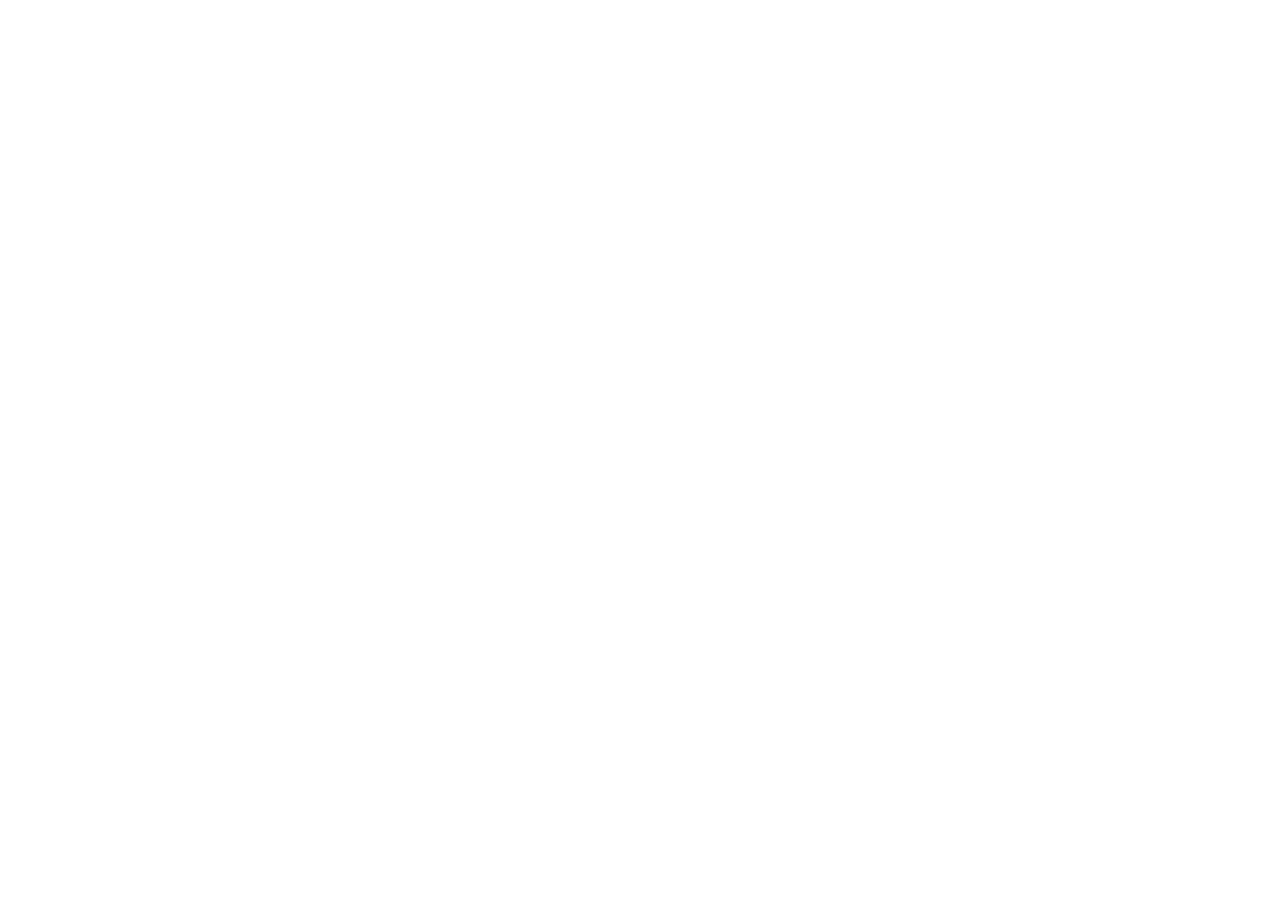
==== src/index.html @ 46a1f012 "added folder structure" ====
<!DOCTYPE html>
<html lang="en">
<head>
    <meta charset="UTF-8">
    <meta name="viewport" content="width=device-width, initial-scale=1.0">
    <title>Document</title>
    <link rel="stylesheet" href="./css/main.min.css">
</head>
<body>
    
</body>
</html>
---- src/css/main.min.css ----
@import url("https://fonts.googleapis.com/css2?family=Roboto:wght@100;700;900&display=swap");*::before,*::after,*{-webkit-box-sizing:border-box;box-sizing:border-box;margin:0;padding:0}:root{font-size:62.5%;font-family:Verdana, Geneva, Tahoma, sans-serif;--bright: rgb(171, 232, 232);--dark: rgb(64, 182, 182);--darker: rgb(39, 111, 111)}.testborder{border:2px solid green}body{font-family:"Roboto", "Segoe UI", Tahoma, Geneva, Verdana, sans-serif;font-size:1.6rem}.content-container{max-width:900px;margin:0 auto;padding:0 20px}
/*# sourceMappingURL=main.min.css.map */
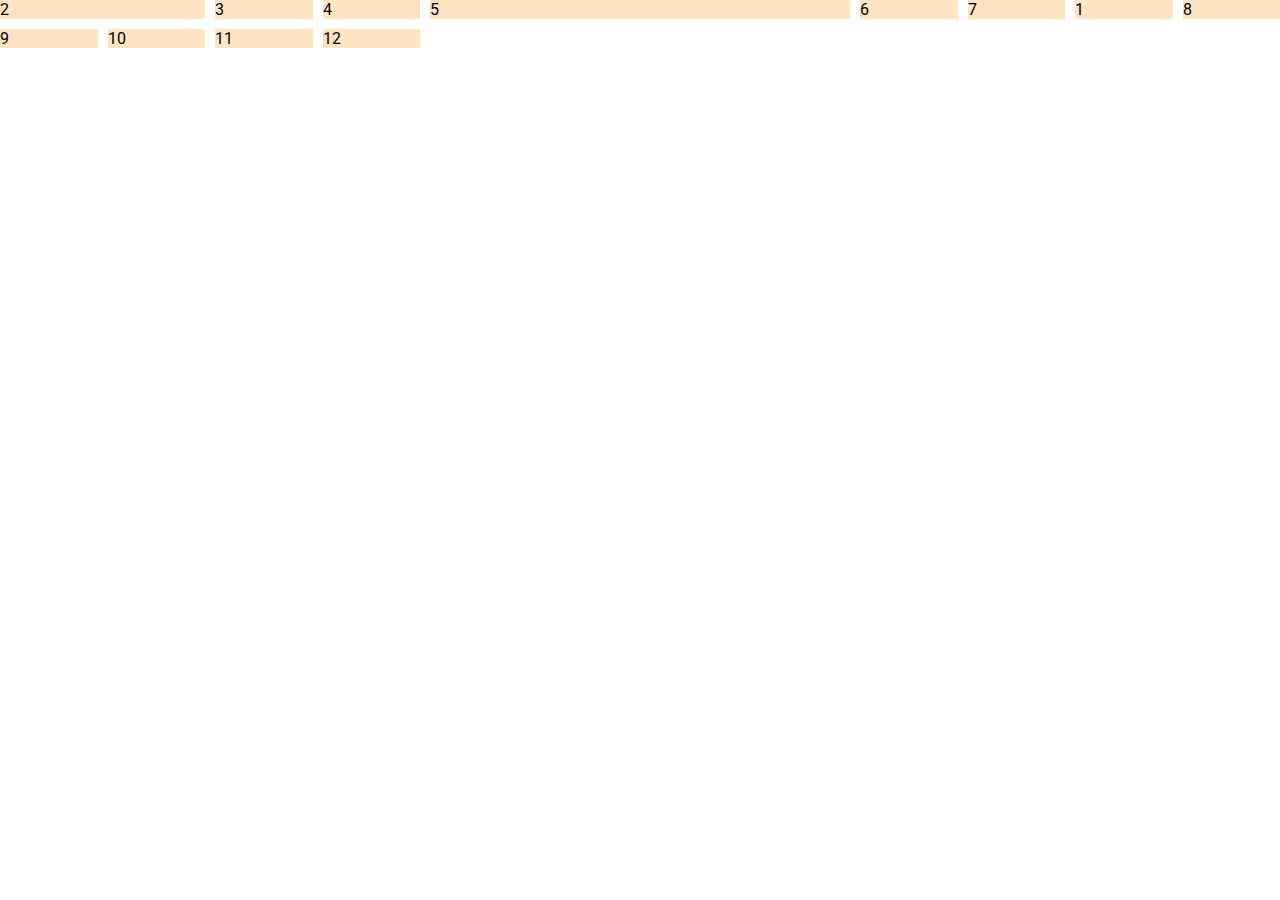
==== commit fd23a603: "added new grid col-x" ====
--- a/src/index.html
+++ b/src/index.html
@@ -7,6 +7,21 @@
     <link rel="stylesheet" href="./css/main.min.css">
 </head>
 <body>
+
+    <div class="row">
+        <div class="col col-2">2</div>
+        <div class="col">3</div>
+        <div class="col">4</div>
+        <div class="col col-4">5</div>
+        <div class="col">6</div>
+        <div class="col">7</div>
+        <div class="col">1</div>
+        <div class="col">8</div>
+        <div class="col">9</div>
+        <div class="col">10</div>
+        <div class="col">11</div>
+        <div class="col">12</div>
+    </div>
     
 </body>
 </html>--- a/src/css/main.min.css
+++ b/src/css/main.min.css
@@ -1,2 +1,94 @@
-@import url("https://fonts.googleapis.com/css2?family=Roboto:wght@100;700;900&display=swap");*::before,*::after,*{-webkit-box-sizing:border-box;box-sizing:border-box;margin:0;padding:0}:root{font-size:62.5%;font-family:Verdana, Geneva, Tahoma, sans-serif;--bright: rgb(171, 232, 232);--dark: rgb(64, 182, 182);--darker: rgb(39, 111, 111)}.testborder{border:2px solid green}body{font-family:"Roboto", "Segoe UI", Tahoma, Geneva, Verdana, sans-serif;font-size:1.6rem}.content-container{max-width:900px;margin:0 auto;padding:0 20px}
+@import url("https://fonts.googleapis.com/css2?family=Roboto:wght@100;700;900&display=swap");
+*::before,
+*::after,
+* {
+  -webkit-box-sizing: border-box;
+          box-sizing: border-box;
+  margin: 0;
+  padding: 0;
+}
+
+:root {
+  font-size: 62.5%;
+  font-family: Verdana, Geneva, Tahoma, sans-serif;
+  --bright: rgb(171, 232, 232);
+  --dark: rgb(64, 182, 182);
+  --darker: rgb(39, 111, 111);
+}
+
+.testborder {
+  border: 2px solid green;
+}
+
+body {
+  font-family: "Roboto", "Segoe UI", Tahoma, Geneva, Verdana, sans-serif;
+  font-size: 1.6rem;
+}
+
+.content-container {
+  max-width: 900px;
+  margin: 0 auto;
+  padding: 0 20px;
+}
+
+.row {
+  display: -ms-grid;
+  display: grid;
+  -ms-grid-columns: 1fr 1fr 1fr 1fr 1fr 1fr 1fr 1fr 1fr 1fr 1fr 1fr;
+      grid-template-columns: 1fr 1fr 1fr 1fr 1fr 1fr 1fr 1fr 1fr 1fr 1fr 1fr;
+  grid-auto-rows: auto;
+  gap: 10px;
+}
+
+.col {
+  background-color: bisque;
+}
+
+.col-1 {
+  grid-column: span 1;
+}
+
+.col-2 {
+  grid-column: span 2;
+}
+
+.col-3 {
+  grid-column: span 3;
+}
+
+.col-4 {
+  grid-column: span 4;
+}
+
+.col-5 {
+  grid-column: span 5;
+}
+
+.col-6 {
+  grid-column: span 6;
+}
+
+.col-7 {
+  grid-column: span 7;
+}
+
+.col-8 {
+  grid-column: span 8;
+}
+
+.col-9 {
+  grid-column: span 9;
+}
+
+.col-10 {
+  grid-column: span 10;
+}
+
+.col-11 {
+  grid-column: span 11;
+}
+
+.col-12 {
+  grid-column: span 12;
+}
 /*# sourceMappingURL=main.min.css.map */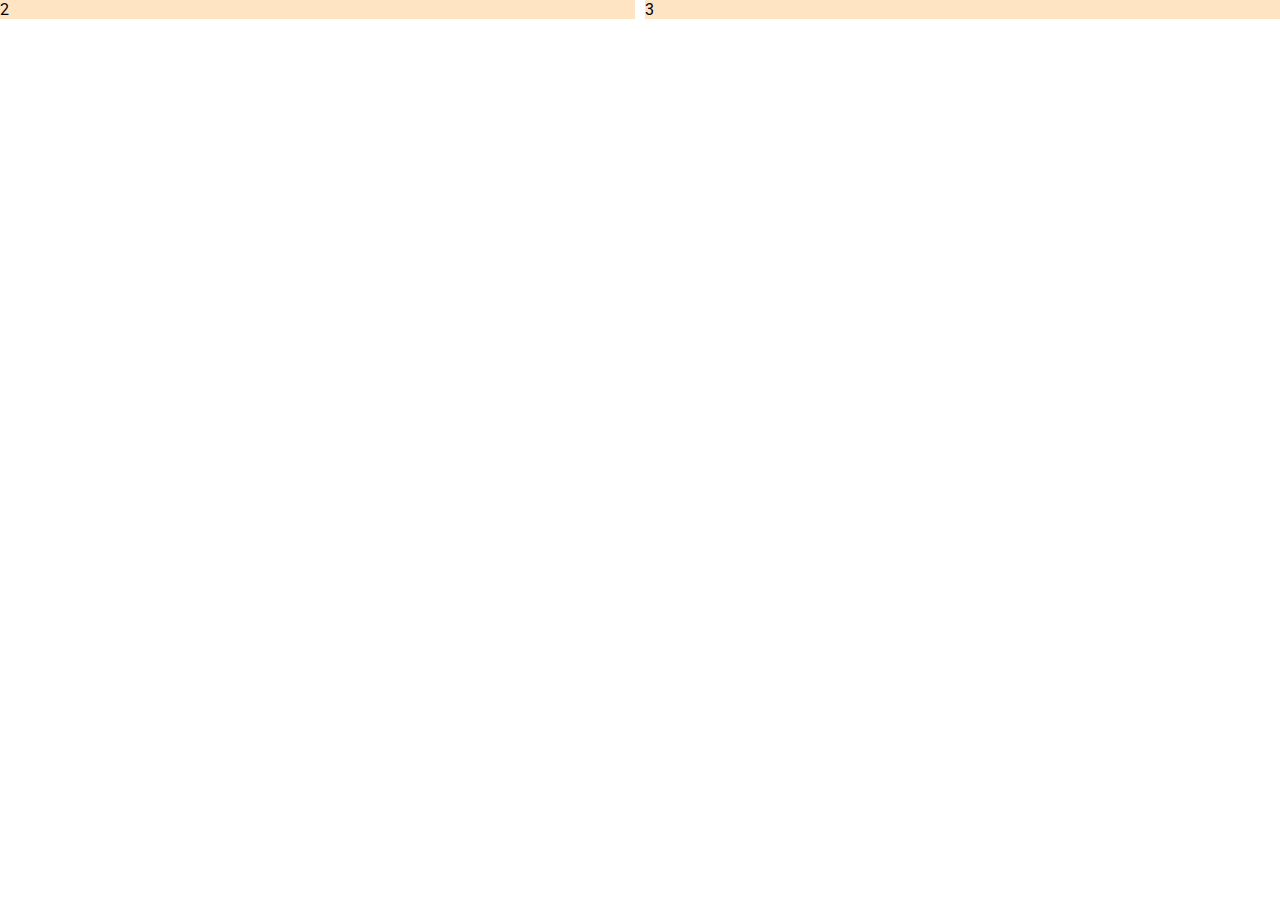
==== commit 89667f98: "added grid for mobile and tablet" ====
--- a/src/index.html
+++ b/src/index.html
@@ -9,18 +9,9 @@
 <body>
 
     <div class="row">
-        <div class="col col-2">2</div>
-        <div class="col">3</div>
-        <div class="col">4</div>
-        <div class="col col-4">5</div>
-        <div class="col">6</div>
-        <div class="col">7</div>
-        <div class="col">1</div>
-        <div class="col">8</div>
-        <div class="col">9</div>
-        <div class="col">10</div>
-        <div class="col">11</div>
-        <div class="col">12</div>
+        <div class="col col-xl-6 col-l-6 col-s-12 ">2</div>
+        <div class="col col-xl-6 col-l-6 col-s-12">3</div>
+       
     </div>
     
 </body>
--- a/src/css/main.min.css
+++ b/src/css/main.min.css
@@ -44,51 +44,129 @@
   background-color: bisque;
 }
 
-.col-1 {
+.col-xl-1 {
   grid-column: span 1;
 }
 
-.col-2 {
+.col-xl-2 {
   grid-column: span 2;
 }
 
-.col-3 {
+.col-xl-3 {
   grid-column: span 3;
 }
 
-.col-4 {
+.col-xl-4 {
   grid-column: span 4;
 }
 
-.col-5 {
+.col-xl-5 {
   grid-column: span 5;
 }
 
-.col-6 {
+.col-xl-6 {
   grid-column: span 6;
 }
 
-.col-7 {
+.col-xl-7 {
   grid-column: span 7;
 }
 
-.col-8 {
+.col-xl-8 {
   grid-column: span 8;
 }
 
-.col-9 {
+.col-xl-9 {
   grid-column: span 9;
 }
 
-.col-10 {
+.col-xl-10 {
   grid-column: span 10;
 }
 
-.col-11 {
+.col-xl-11 {
   grid-column: span 11;
 }
 
-.col-12 {
+.col-xl-12 {
   grid-column: span 12;
 }
+
+@media (max-width: 400px) {
+  .col-s-1 {
+    grid-column: span 1;
+  }
+  .col-s-2 {
+    grid-column: span 2;
+  }
+  .col-s-3 {
+    grid-column: span 3;
+  }
+  .col-s-4 {
+    grid-column: span 4;
+  }
+  .col-s-5 {
+    grid-column: span 5;
+  }
+  .col-s-6 {
+    grid-column: span 6;
+  }
+  .col-s-7 {
+    grid-column: span 7;
+  }
+  .col-s-8 {
+    grid-column: span 8;
+  }
+  .col-s-9 {
+    grid-column: span 9;
+  }
+  .col-s-10 {
+    grid-column: span 10;
+  }
+  .col-s-11 {
+    grid-column: span 11;
+  }
+  .col-s-12 {
+    grid-column: span 12;
+  }
+}
+
+@media only screen and (min-width: 401px) and (max-width: 700px) {
+  .col-l-1 {
+    grid-column: span 1;
+  }
+  .col-l-2 {
+    grid-column: span 2;
+  }
+  .col-l-3 {
+    grid-column: span 3;
+  }
+  .col-l-4 {
+    grid-column: span 4;
+  }
+  .col-l-5 {
+    grid-column: span 5;
+  }
+  .col-l-6 {
+    grid-column: span 6;
+  }
+  .col-l-7 {
+    grid-column: span 7;
+  }
+  .col-l-8 {
+    grid-column: span 8;
+  }
+  .col-l-9 {
+    grid-column: span 9;
+  }
+  .col-l-10 {
+    grid-column: span 10;
+  }
+  .col-l-11 {
+    grid-column: span 11;
+  }
+  .col-l-12 {
+    grid-column: span 12;
+  }
+}
 /*# sourceMappingURL=main.min.css.map */